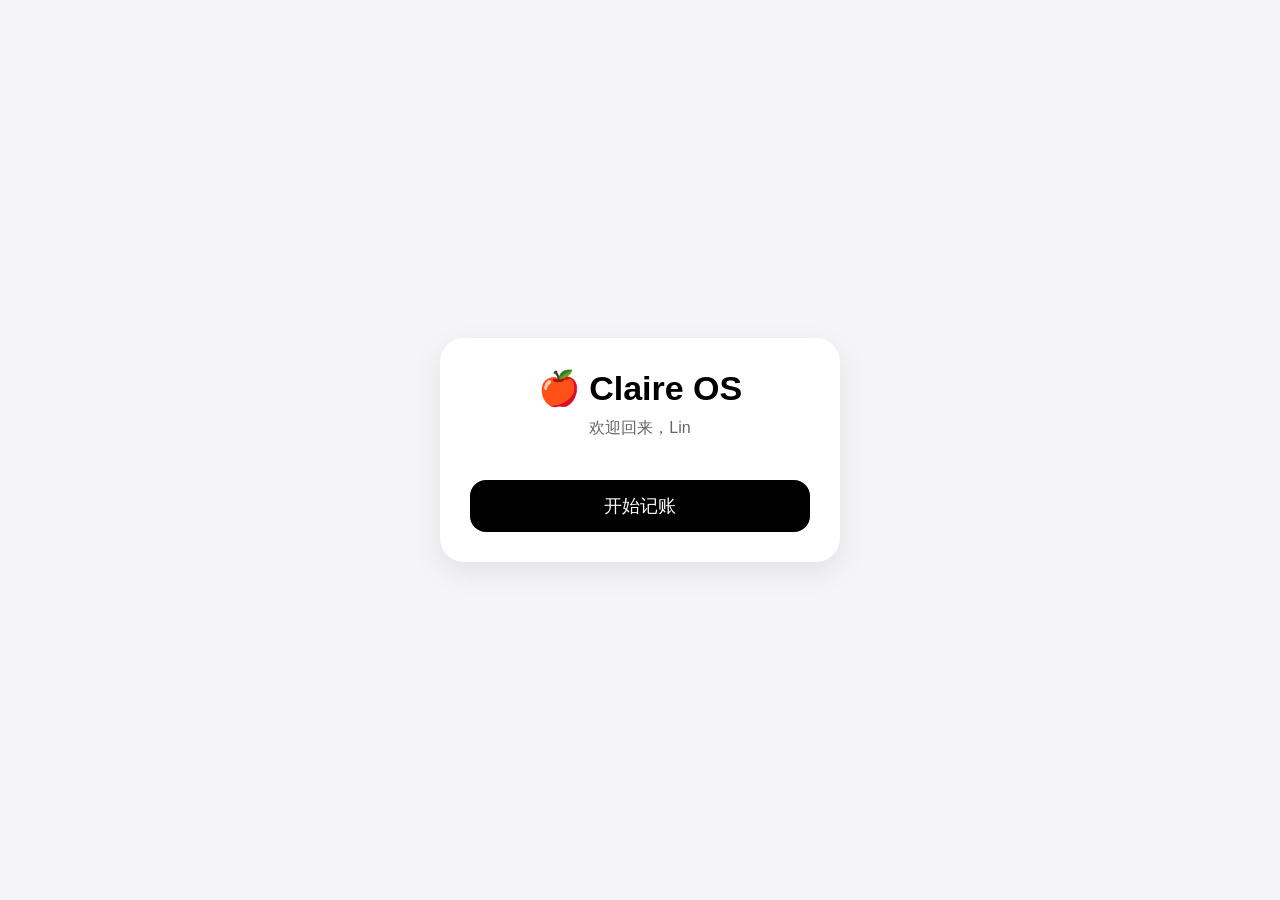
==== index.html @ f96590c7 "Add initial HTML structure for Claire OS" ====
<!DOCTYPE html>
<html lang="zh-CN">
<head>
  <meta charset="UTF-8">
  <meta name="viewport" content="width=device-width, initial-scale=1.0">
  <title>Claire OS</title>

  <style>
    body{
      margin:0;
      font-family:-apple-system,BlinkMacSystemFont,"SF Pro Display","PingFang SC",sans-serif;
      background:#f5f5f7;
      display:flex;
      justify-content:center;
      align-items:center;
      height:100vh;
    }

    .card{
      width:340px;
      background:white;
      border-radius:24px;
      padding:30px;
      box-shadow:0 10px 30px rgba(0,0,0,.08);
      text-align:center;
    }

    h1{
      margin:0;
      font-size:34px;
    }

    p{
      color:#666;
      margin-top:10px;
    }

    button{
      margin-top:25px;
      width:100%;
      height:52px;
      border:none;
      border-radius:16px;
      background:black;
      color:white;
      font-size:18px;
    }
  </style>
</head>

<body>

<div class="card">

<h1>🍎 Claire OS</h1>

<p>欢迎回来，Lin</p>

<button>
开始记账
</button>

</div>

</body>
</html>
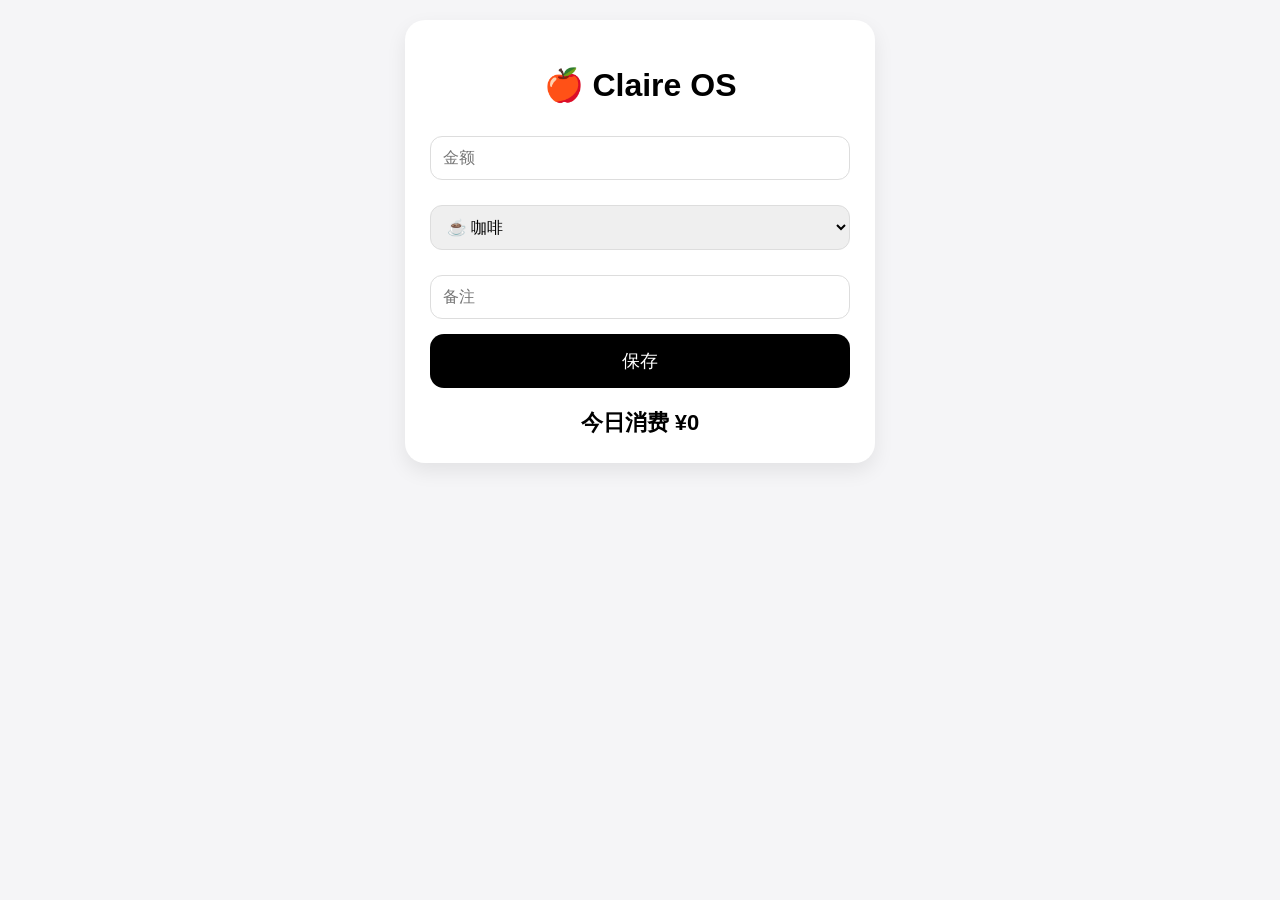
==== commit 77e19fc2: "更新 index.html" ====
--- a/index.html
+++ b/index.html
@@ -1,51 +1,69 @@
 <!DOCTYPE html>
 <html lang="zh-CN">
 <head>
-  <meta charset="UTF-8">
-  <meta name="viewport" content="width=device-width, initial-scale=1.0">
-  <title>Claire OS</title>
+<meta charset="UTF-8">
+<meta name="viewport" content="width=device-width, initial-scale=1.0">
+<title>Claire OS</title>
 
-  <style>
-    body{
-      margin:0;
-      font-family:-apple-system,BlinkMacSystemFont,"SF Pro Display","PingFang SC",sans-serif;
-      background:#f5f5f7;
-      display:flex;
-      justify-content:center;
-      align-items:center;
-      height:100vh;
-    }
+<style>
+body{
+margin:0;
+font-family:-apple-system,BlinkMacSystemFont,sans-serif;
+background:#f5f5f7;
+padding:20px;
+}
 
-    .card{
-      width:340px;
-      background:white;
-      border-radius:24px;
-      padding:30px;
-      box-shadow:0 10px 30px rgba(0,0,0,.08);
-      text-align:center;
-    }
+.card{
+max-width:420px;
+margin:auto;
+background:white;
+padding:25px;
+border-radius:20px;
+box-shadow:0 8px 20px rgba(0,0,0,.08);
+}
 
-    h1{
-      margin:0;
-      font-size:34px;
-    }
+h1{
+text-align:center;
+}
 
-    p{
-      color:#666;
-      margin-top:10px;
-    }
+input,select{
+width:100%;
+padding:12px;
+margin-top:10px;
+margin-bottom:15px;
+border-radius:12px;
+border:1px solid #ddd;
+font-size:16px;
+box-sizing:border-box;
+}
 
-    button{
-      margin-top:25px;
-      width:100%;
-      height:52px;
-      border:none;
-      border-radius:16px;
-      background:black;
-      color:white;
-      font-size:18px;
-    }
-  </style>
+button{
+width:100%;
+padding:15px;
+background:black;
+color:white;
+border:none;
+border-radius:14px;
+font-size:18px;
+}
+
+.item{
+background:#f7f7f7;
+padding:12px;
+border-radius:12px;
+margin-top:10px;
+display:flex;
+justify-content:space-between;
+}
+
+.total{
+font-size:22px;
+font-weight:bold;
+text-align:center;
+margin-top:20px;
+}
+</style>
+
 </head>
 
 <body>
@@ -54,13 +72,87 @@
 
 <h1>🍎 Claire OS</h1>
 
-<p>欢迎回来，Lin</p>
+<input id="amount" type="number" placeholder="金额">
 
-<button>
-开始记账
-</button>
+<select id="category">
+<option>☕ 咖啡</option>
+<option>🍜 餐饮</option>
+<option>🚗 交通</option>
+<option>👕 购物</option>
+<option>🏋️ 健身</option>
+<option>📚 学习</option>
+<option>🎁 其它</option>
+</select>
+
+<input id="note" placeholder="备注">
+
+<button onclick="saveExpense()">保存</button>
+
+<div class="total" id="total">
+今日消费 ¥0
+</div>
+
+<div id="list"></div>
 
 </div>
 
+<script>
+
+let expenses=JSON.parse(localStorage.getItem("expenses"))||[];
+
+render();
+
+function saveExpense(){
+
+const amount=document.getElementById("amount").value;
+
+if(amount=="") return;
+
+expenses.push({
+
+category:document.getElementById("category").value,
+
+amount:Number(amount),
+
+note:document.getElementById("note").value
+
+});
+
+localStorage.setItem("expenses",JSON.stringify(expenses));
+
+document.getElementById("amount").value="";
+document.getElementById("note").value="";
+
+render();
+
+}
+
+function render(){
+
+let total=0;
+
+let html="";
+
+expenses.forEach(e=>{
+
+total+=e.amount;
+
+html+=`
+<div class="item">
+<div>${e.category}<br><small>${e.note}</small></div>
+<div>¥${e.amount}</div>
+</div>
+`;
+
+});
+
+document.getElementById("list").innerHTML=html;
+
+document.getElementById("total").innerHTML="今日消费 ¥"+total;
+
+}
+
+</script>
+
 </body>
-</html>
+</html>
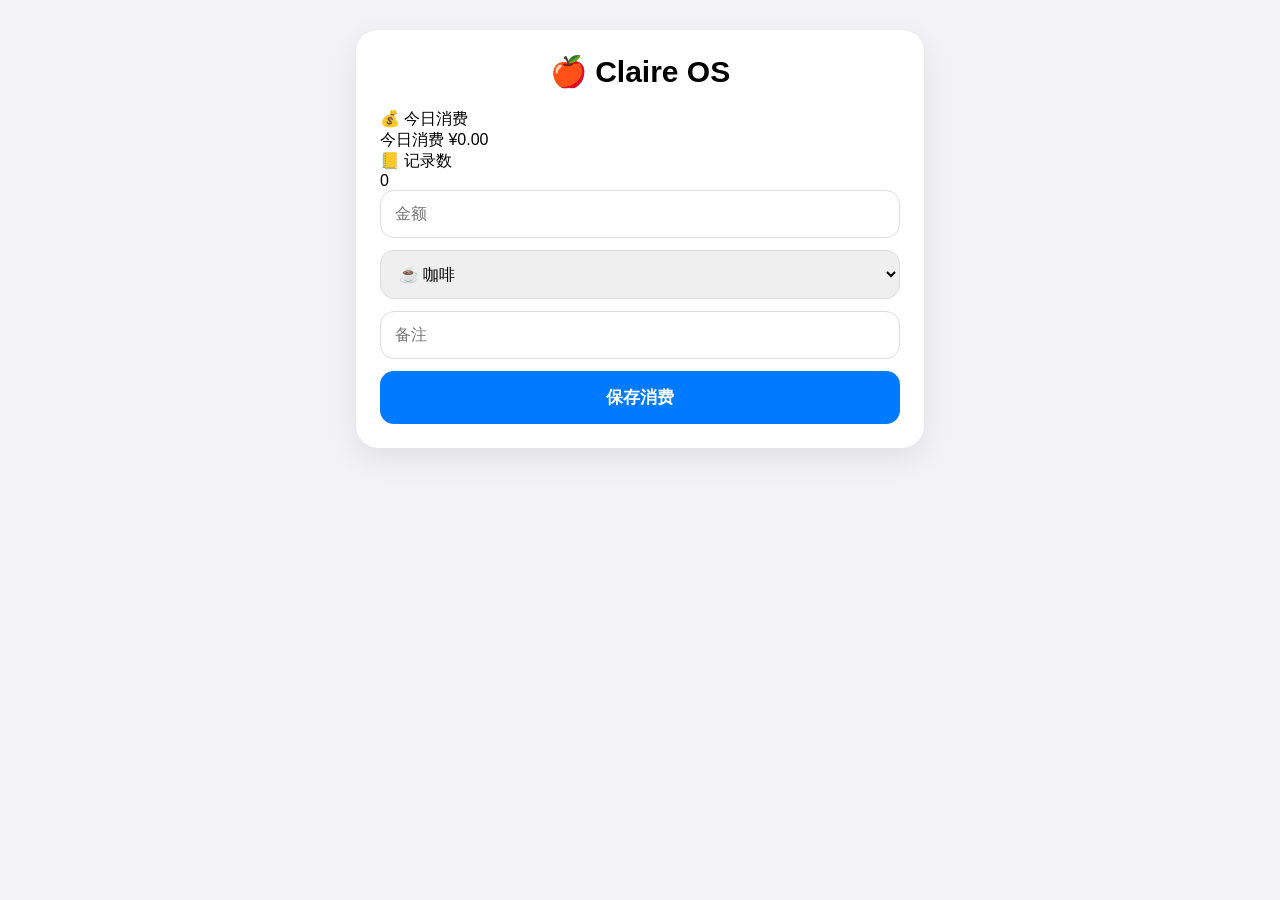
==== commit 08308ec3: "Refactor index.html to improve structure and summary" ====
--- a/index.html
+++ b/index.html
@@ -1,68 +1,13 @@
 <!DOCTYPE html>
 <html lang="zh-CN">
 <head>
+
 <meta charset="UTF-8">
 <meta name="viewport" content="width=device-width, initial-scale=1.0">
+
 <title>Claire OS</title>
 
-<style>
-body{
-margin:0;
-font-family:-apple-system,BlinkMacSystemFont,sans-serif;
-background:#f5f5f7;
-padding:20px;
-}
-
-.card{
-max-width:420px;
-margin:auto;
-background:white;
-padding:25px;
-border-radius:20px;
-box-shadow:0 8px 20px rgba(0,0,0,.08);
-}
-
-h1{
-text-align:center;
-}
-
-input,select{
-width:100%;
-padding:12px;
-margin-top:10px;
-margin-bottom:15px;
-border-radius:12px;
-border:1px solid #ddd;
-font-size:16px;
-box-sizing:border-box;
-}
-
-button{
-width:100%;
-padding:15px;
-background:black;
-color:white;
-border:none;
-border-radius:14px;
-font-size:18px;
-}
-
-.item{
-background:#f7f7f7;
-padding:12px;
-border-radius:12px;
-margin-top:10px;
-display:flex;
-justify-content:space-between;
-}
-
-.total{
-font-size:22px;
-font-weight:bold;
-text-align:center;
-margin-top:20px;
-}
-</style>
+<link rel="stylesheet" href="style.css">
 
 </head>
 
@@ -72,87 +17,56 @@
 
 <h1>🍎 Claire OS</h1>
 
-<input id="amount" type="number" placeholder="金额">
+<div class="summary">
+
+    <div class="summary-card">
+        <div class="label">💰 今日消费</div>
+        <div class="value" id="total">¥0.00</div>
+    </div>
+
+    <div class="summary-card">
+        <div class="label">📒 记录数</div>
+        <div class="value" id="count">0</div>
+    </div>
+
+</div>
+
+<input
+id="amount"
+type="number"
+placeholder="金额">
 
 <select id="category">
+
 <option>☕ 咖啡</option>
+
 <option>🍜 餐饮</option>
+
 <option>🚗 交通</option>
+
 <option>👕 购物</option>
+
 <option>🏋️ 健身</option>
+
 <option>📚 学习</option>
+
 <option>🎁 其它</option>
+
 </select>
 
-<input id="note" placeholder="备注">
+<input
+id="note"
+placeholder="备注">
 
-<button onclick="saveExpense()">保存</button>
-
-<div class="total" id="total">
-今日消费 ¥0
-</div>
+<button onclick="saveExpense()">
+保存消费
+</button>
 
 <div id="list"></div>
 
 </div>
 
-<script>
-
-let expenses=JSON.parse(localStorage.getItem("expenses"))||[];
-
-render();
-
-function saveExpense(){
-
-const amount=document.getElementById("amount").value;
-
-if(amount=="") return;
-
-expenses.push({
-
-category:document.getElementById("category").value,
-
-amount:Number(amount),
-
-note:document.getElementById("note").value
-
-});
-
-localStorage.setItem("expenses",JSON.stringify(expenses));
-
-document.getElementById("amount").value="";
-document.getElementById("note").value="";
-
-render();
-
-}
-
-function render(){
-
-let total=0;
-
-let html="";
-
-expenses.forEach(e=>{
-
-total+=e.amount;
-
-html+=`
-<div class="item">
-<div>${e.category}<br><small>${e.note}</small></div>
-<div>¥${e.amount}</div>
-</div>
-`;
-
-});
-
-document.getElementById("list").innerHTML=html;
-
-document.getElementById("total").innerHTML="今日消费 ¥"+total;
-
-}
-
-</script>
+<script src="script.js"></script>
 
 </body>
-</html>+</html>
--- a/style.css
+++ b/style.css
@@ -0,0 +1,111 @@
+body{
+    margin:0;
+    background:#f2f2f7;
+    font-family:-apple-system,BlinkMacSystemFont,"SF Pro Display",sans-serif;
+}
+
+.card{
+    width:min(92%,520px);
+    margin:30px auto;
+    background:#fff;
+    border-radius:22px;
+    padding:24px;
+    box-shadow:0 10px 30px rgba(0,0,0,.08);
+}
+
+h1{
+    text-align:center;
+    margin:0 0 20px;
+    font-size:30px;
+}
+
+input,select{
+    width:100%;
+    box-sizing:border-box;
+    padding:14px;
+    margin-bottom:12px;
+    border:1px solid #ddd;
+    border-radius:14px;
+    font-size:16px;
+}
+
+button{
+    cursor:pointer;
+}
+
+button:not(.editBtn):not(.deleteBtn){
+    width:100%;
+    padding:15px;
+    border:none;
+    border-radius:14px;
+    background:#007aff;
+    color:#fff;
+    font-size:17px;
+    font-weight:600;
+}
+
+.total{
+    margin:22px 0;
+    text-align:center;
+    font-size:28px;
+    font-weight:bold;
+    color:#007aff;
+}
+
+.item{
+    display:flex;
+    justify-content:space-between;
+    align-items:center;
+    padding:16px;
+    margin-top:12px;
+    background:#f9f9fb;
+    border-radius:18px;
+}
+
+.left{
+    flex:1;
+}
+
+.title{
+    font-size:18px;
+    font-weight:600;
+}
+
+.note{
+    margin-top:6px;
+    color:#666;
+}
+
+.date{
+    margin-top:6px;
+    color:#999;
+    font-size:12px;
+}
+
+.right{
+    text-align:right;
+}
+
+.money{
+    font-size:22px;
+    font-weight:bold;
+    margin-bottom:10px;
+}
+
+.editBtn,
+.deleteBtn{
+    border:none;
+    color:white;
+    border-radius:10px;
+    padding:6px 12px;
+    font-size:13px;
+}
+
+.editBtn{
+    background:#007aff;
+    margin-right:6px;
+}
+
+.deleteBtn{
+    background:#ff3b30;
+}
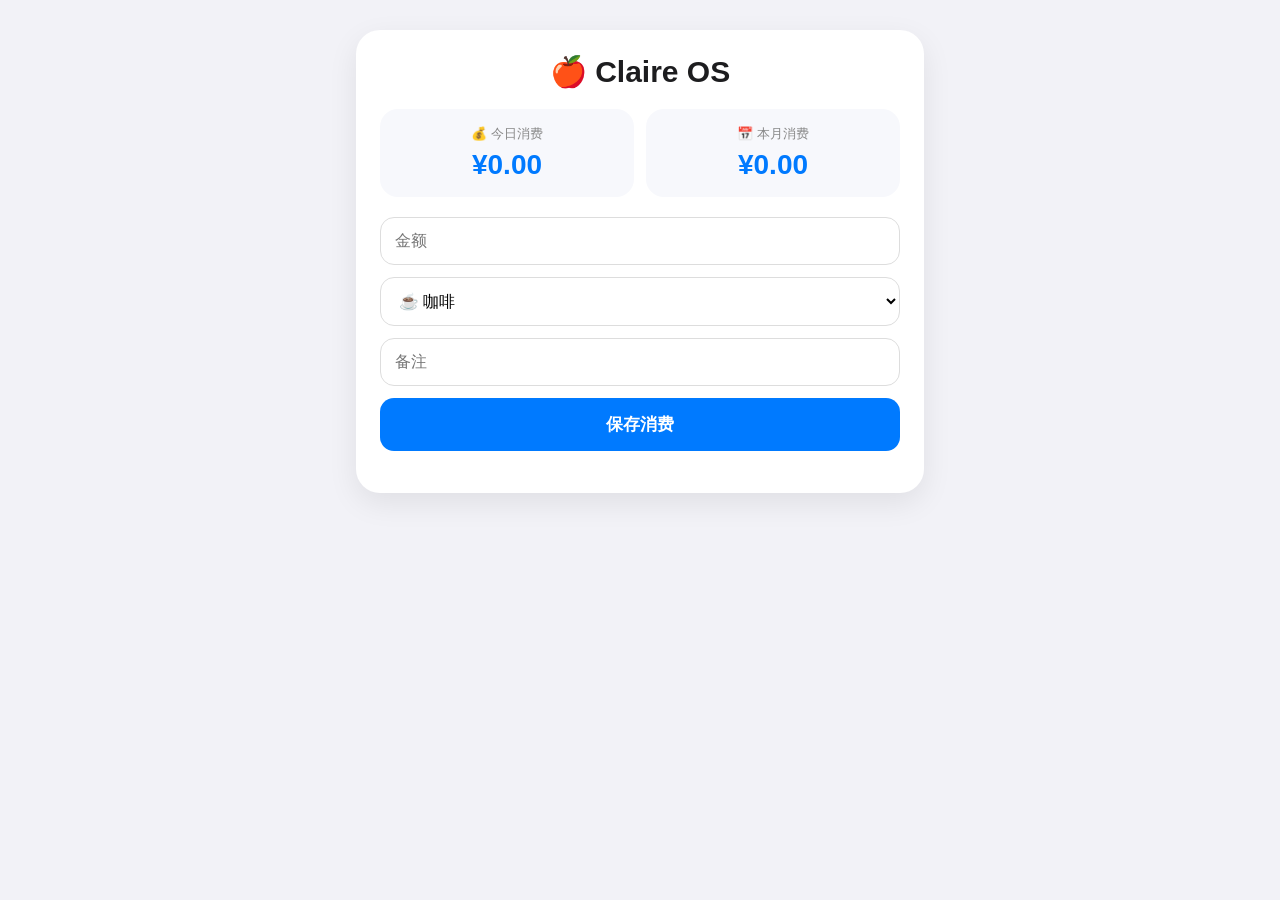
==== commit f112be69: "Replace record count with monthly consumption summary" ====
--- a/index.html
+++ b/index.html
@@ -24,10 +24,10 @@
         <div class="value" id="total">¥0.00</div>
     </div>
 
-    <div class="summary-card">
-        <div class="label">📒 记录数</div>
-        <div class="value" id="count">0</div>
-    </div>
+  <div class="summary-card">
+    <div class="label">📅 本月消费</div>
+    <div class="value" id="monthTotal">¥0.00</div>
+</div>
 
 </div>
 
--- a/style.css
+++ b/style.css
@@ -1,14 +1,15 @@
 body{
     margin:0;
     background:#f2f2f7;
-    font-family:-apple-system,BlinkMacSystemFont,"SF Pro Display",sans-serif;
+    font-family:-apple-system,BlinkMacSystemFont,"SF Pro Display","PingFang SC",sans-serif;
+    color:#1d1d1f;
 }
 
 .card{
     width:min(92%,520px);
     margin:30px auto;
     background:#fff;
-    border-radius:22px;
+    border-radius:24px;
     padding:24px;
     box-shadow:0 10px 30px rgba(0,0,0,.08);
 }
@@ -19,14 +20,48 @@
     font-size:30px;
 }
 
-input,select{
+.summary{
+    display:flex;
+    gap:12px;
+    margin-bottom:20px;
+}
+
+.summary-card{
+    flex:1;
+    background:#f7f8fc;
+    border-radius:18px;
+    padding:16px;
+    text-align:center;
+}
+
+.label{
+    color:#888;
+    font-size:13px;
+}
+
+.value{
+    margin-top:6px;
+    font-size:28px;
+    font-weight:700;
+    color:#007aff;
+}
+
+input,
+select{
     width:100%;
     box-sizing:border-box;
     padding:14px;
     margin-bottom:12px;
+    border-radius:14px;
     border:1px solid #ddd;
-    border-radius:14px;
     font-size:16px;
+    background:white;
+}
+
+input:focus,
+select:focus{
+    outline:none;
+    border-color:#007aff;
 }
 
 button{
@@ -39,27 +74,20 @@
     border:none;
     border-radius:14px;
     background:#007aff;
-    color:#fff;
+    color:white;
     font-size:17px;
     font-weight:600;
-}
-
-.total{
-    margin:22px 0;
-    text-align:center;
-    font-size:28px;
-    font-weight:bold;
-    color:#007aff;
+    margin-bottom:18px;
 }
 
 .item{
     display:flex;
     justify-content:space-between;
-    align-items:center;
+    align-items:flex-start;
+    background:#f8f8fa;
+    border-radius:18px;
     padding:16px;
-    margin-top:12px;
-    background:#f9f9fb;
-    border-radius:18px;
+    margin-bottom:12px;
 }
 
 .left{
@@ -78,8 +106,8 @@
 
 .date{
     margin-top:6px;
+    font-size:12px;
     color:#999;
-    font-size:12px;
 }
 
 .right{
@@ -95,9 +123,9 @@
 .editBtn,
 .deleteBtn{
     border:none;
+    border-radius:10px;
     color:white;
-    border-radius:10px;
-    padding:6px 12px;
+    padding:7px 12px;
     font-size:13px;
 }
 
